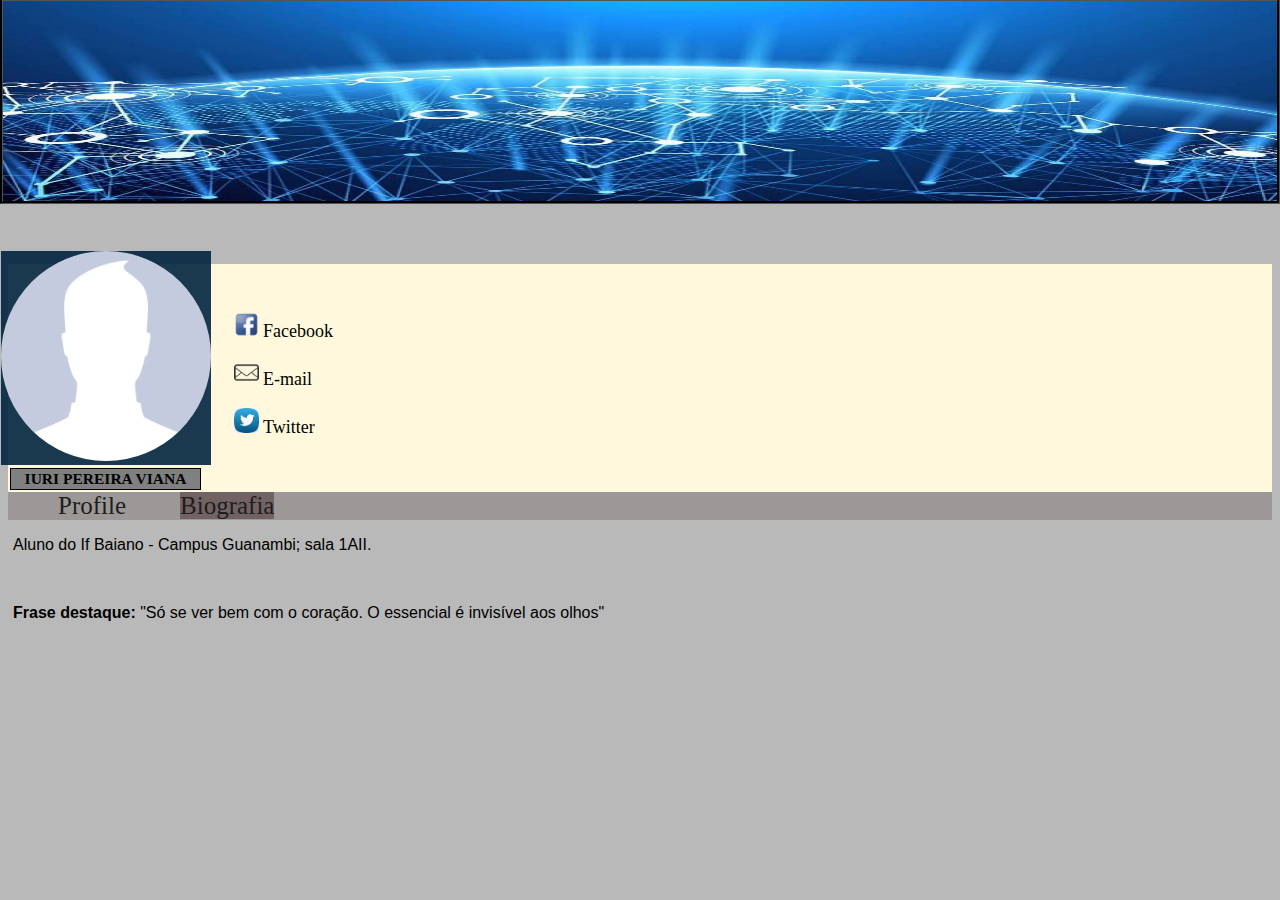
==== biografia.html @ 9e9d2490 "Editando" ====
<!DOCTYPE html>
<html lang="pt-br">
<head>
    <meta charset="UTF-8">
    <meta name="viewport" content="width=device-width, initial-scale= 1, maximum-scale=1, user-scalable=no">
    <meta http-equiv="X-Ua-Compatible" content="ie=edge">
    <link rel="stylesheet" type="text/css" href="estilo.css">
    <link rel="stylesheet" type="text/css" href="estily.css">
    <link rel="stylesheet" type="text/css" href="Contatos.css">
    <link rel="stylesheet" type="text/css" href="Sla.css">
    <link rel=icon type="image/x-icon" href="img/Indice.ico">
    <title>Fórum</title>
</head>
<body>



    <div class="Imgi back2">
    <img src="img/Banner.png">
    </div>



    <div class="back">
<pre>


</pre>

    </div>
    <div class="back3">
    <table>
    <tr><td>

    <div class="Image">
    <div class="Back Img">
    <a href="img/images.jpg"><center><img src="img/images.jpg"></center></a>
    </div>
    </div></td>
    
    <td>
        
    <div class="Sla">

    <div>
    <br/><i class="icone face"></i>
    <a href="">Facebook</a>
    </div>
    <div>
        <br/><i class="icone email"></i>
    <a href="">E-mail</a>
    </div>
    <div>
        <br/><i class="icone twitter"></i>
    <a href="">Twitter</a>
    </div>
    </div>
    </td>

    </tr>



    <tr>
       
        <td class="text manga"><strong>IURI PEREIRA VIANA</strong></td>
    
    </tr>
    </table>
</div>
<div class="Header">
<a href="Profile.html">Profile</a>
<a class="active" href="index.html">Biografia</a>
</div>

<div class="TEXT">
<p>Aluno do If Baiano - Campus Guanambi; sala 1AII.</p><br>

<p><strong>Frase destaque:</strong> "Só se ver bem com o coração. O essencial 
é invisível aos olhos" </p>

</div>


</body>
</html>
---- estilo.css ----
.Imgi img{


width: 100%;
height: 200px;
border: 3px groove black;


}
.Image img{
    border-radius: 50%;
    border-bottom: blue;
    width: 210px;
    height: 210px;

 
}
.Image img:hover{
    filter: alpha(opacity=100); 
    -moz-opacity:0.8; 
    opacity:0.8;

}

.Back{
    background-color: rgba(5, 38, 65, 0.918);
    margin-top: -16px;
    margin-right: -11px;
    margin-left: -10px;
    }


.text{
text-align: center;
font-family: fantasy;
font-size: 97%;
background-color: gray;
margin-right: -2px;
margin-left: -8px;
}

.manga{
border: 1px groove black;

margin-right: -2px;
margin-left: -8px;


}
---- estily.css ----
body{
background-color: rgba(128, 128, 128, 0.548);

}


.back2{
margin-top: -10px;
margin-right: -2px;
margin-left: -8px;


}





.back3{
background-color: cornsilk;


}
---- Contatos.css ----
.Sla a{
text-align: center;
text-decoration: none;
color: black;
font-size: large;
}

.Sla p{
    
    margin-left:100px;
    color: black;
    font-size: large;
    }


    .Sla li{
      
        margin-left:100px;
        color: black;
        font-size: large;
        }
    


.Sla a:hover{
color: brown;
}

.icone {

    width: 25px;
    height: 25px;
    margin-left:30px;
    background-size: cover;
    display: inline-block;
}


.face {
    background-image: url(img/Face.png);
}

.email{
    background-image: url(img/índice.jpg);

}

.twitter{
    background-image: url(img/índice2.jpg);

}

.Esc{
    background-image: url(img/isso.png);

}
---- Sla.css ----
.Header{
background-color: rgba(156, 151, 151, 0.986);

}

.Header a{
text-decoration: none;
color: rgb(32, 29, 29);
font-size: 25px;
margin-left: 50px;
}

.Header a:hover{
color: lavender; 
}

.Header a.active{
background-color: rgba(109, 95, 95, 0.932);
}

.TEXT{
font-family: Arial, Helvetica, sans-serif;
font-size: medium;
margin-left: 5px;
}

.TEXTT{
    font-family: Arial, Helvetica, sans-serif;
    font-size: medium;
    margin-left: 60px;
    }
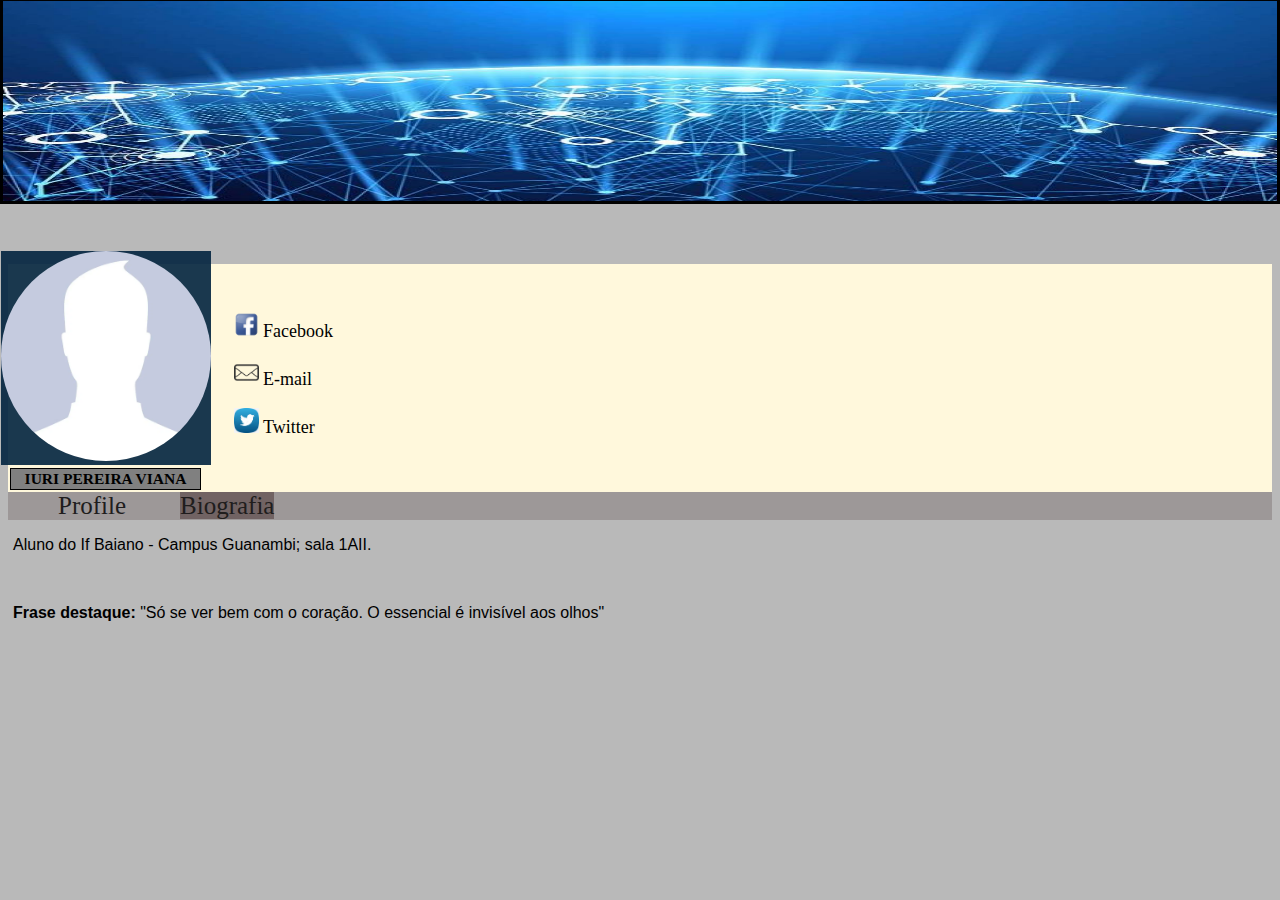
==== commit c5e9f541: "Comentários" ====
--- a/biografia.html
+++ b/biografia.html
@@ -8,7 +8,7 @@
     <link rel="stylesheet" type="text/css" href="estily.css">
     <link rel="stylesheet" type="text/css" href="Contatos.css">
     <link rel="stylesheet" type="text/css" href="Sla.css">
-    <link rel=icon type="image/x-icon" href="img/Indice.ico">
+    <link rel=icon type="image/x-icon" href="img/indicee.ico">
     <title>Fórum</title>
 </head>
 <body>
@@ -21,13 +21,11 @@
 
 
 
-    <div class="back">
 <pre>
 
 
 </pre>
 
-    </div>
     <div class="back3">
     <table>
     <tr><td>
--- a/estilo.css
+++ b/estilo.css
@@ -1,49 +1,59 @@
-.Imgi img{
+.Imgi img{  /* Class Imgi */
 
 
-width: 100%;
-height: 200px;
-border: 3px groove black;
+width: 100%; /*Define a largura da imagem*/
+height: 200px; /*Define a altura da imagem*/
+border: 3px solid black; /*Define uma borda de 3 pixels sólida para a imagem;
+cor preta*/
 
 
 }
-.Image img{
-    border-radius: 50%;
-    border-bottom: blue;
-    width: 210px;
-    height: 210px;
+
+.back2{ /* Class que vai posicionar o Banner para que consiga cobrir todo o monitor*/
+    margin-top: -10px; /* Posiciona o Banner 10 pixels à cima */
+    margin-right: -2px; /* Posiciona o Banner 10 pixels à direita*/
+    margin-left: -8px; /* Posiciona o Banner 10 pixels à esquerda */
+    
+    
+    }
+.Image img{  /* Define a imagem de perfil */
+    border-radius: 50%; /* Deixa a imagem em formato redondo*/
+    border-bottom: blue; /* borda azul */
+    width: 210px; /* Define largura */
+    height: 210px; /* Define altura */
 
  
 }
-.Image img:hover{
+.Image img:hover{ /* Class Image agora com atributo :hover; quando o mouse estiver
+em cima da imagem, ela vai apresentar opacidade*/
     filter: alpha(opacity=100); 
     -moz-opacity:0.8; 
     opacity:0.8;
 
 }
 
-.Back{
-    background-color: rgba(5, 38, 65, 0.918);
-    margin-top: -16px;
-    margin-right: -11px;
-    margin-left: -10px;
+.Back{  /* Define fundo da imagem de perfil */
+    background-color: rgba(5, 38, 65, 0.918); /* Define cor do fundo */
+    margin-top: -16px; /* Posiciona 16 pixels para cima */
+    margin-right: -11px; /* Posiciona 11 pixels para direita */
+    margin-left: -10px; /* Posiciona 11 pixels para esquerda */
     }
 
 
-.text{
-text-align: center;
-font-family: fantasy;
-font-size: 97%;
-background-color: gray;
-margin-right: -2px;
-margin-left: -8px;
+.text{ /*Define o css para texto*/
+text-align: center; /*Texto alinhado no centro*/
+font-family: fantasy; /*Tipo de font*/
+font-size: 97%; /*Tamanho da font*/
+background-color: gray; /*Define cor de fundo no lugar que se encontra o texto*/
+margin-right: -2px; /* Posiciona 2 pixels para a direita*/
+margin-left: -8px; /*Posiciona 8 pixels para a esquerda*/
 }
 
 .manga{
-border: 1px groove black;
+border: 1px groove black; /*Borda na região do texto, um pixel preto*/
 
-margin-right: -2px;
-margin-left: -8px;
+margin-right: -2px; /* Posiciona 2 pixels para a direita*/
+margin-left: -8px; /*Posiciona 8 pixels para a esquerda*/
 
 
 }--- a/estily.css
+++ b/estily.css
@@ -1,26 +1,13 @@
 
 
 
-body{
-background-color: rgba(128, 128, 128, 0.548);
-
+body{ /* Toda a tag body recebe : */
+background-color: rgba(128, 128, 128, 0.548); /* Cor de fundo */
 }
 
 
-.back2{
-margin-top: -10px;
-margin-right: -2px;
-margin-left: -8px;
-
-
-}
-
-
-
-
-
-.back3{
-background-color: cornsilk;
+.back3{ /* Cor de fundo própria da tabela */
+background-color: cornsilk; 
 
 
 }--- a/Contatos.css
+++ b/Contatos.css
@@ -1,41 +1,23 @@
-.Sla a{
-text-align: center;
-text-decoration: none;
-color: black;
-font-size: large;
+.Sla a{  /*Define css das tags <a>*/
+text-align: center; /*Texto alinhado ao centro*/
+text-decoration: none; /*Sem decoração de texto, tira sublinhamento dos links*/
+color: black; /*Cor do texto: preta*/
+font-size: large; /*Tamanho de fonte larga*/
+}
+.Sla a:hover{ /*css para tags <a> quando mouse estiver em cima*/
+color: brown; /*Cor vermelha*/
 }
 
-.Sla p{
-    
-    margin-left:100px;
-    color: black;
-    font-size: large;
-    }
+.icone { /*Definindo ícones*/
 
-
-    .Sla li{
-      
-        margin-left:100px;
-        color: black;
-        font-size: large;
-        }
-    
-
-
-.Sla a:hover{
-color: brown;
+    width: 25px; /*Lergura*/
+    height: 25px; /*Altura*/
+    margin-left:30px; /*Posicionando 30 pixels para a direita*/
+    background-size: cover; /*Tamanho do fundo, cover = 100%*/
+    display: inline-table; /*Função semelhante ao float left, carrega os fundos no elemento*/
 }
 
-.icone {
-
-    width: 25px;
-    height: 25px;
-    margin-left:30px;
-    background-size: cover;
-    display: inline-block;
-}
-
-
+/* Definindo as imagens de fundo para os ícones*/
 .face {
     background-image: url(img/Face.png);
 }
--- a/Sla.css
+++ b/Sla.css
@@ -1,31 +1,31 @@
-.Header{
+.Header{ /*Define fundo da região do cabeçalho; um gray mais escuro*/
 background-color: rgba(156, 151, 151, 0.986);
 
 }
 
-.Header a{
-text-decoration: none;
-color: rgb(32, 29, 29);
-font-size: 25px;
-margin-left: 50px;
+.Header a{ /*Define estilo para tags <a> dentro do div .Header*/
+text-decoration: none; /*texto sem decoração, retira sublinhado do link*/
+color: rgb(32, 29, 29); /*Cor do texto preto*/
+font-size: 25px; /*Tamanho da font 25 pixels*/
+margin-left: 50px; /*Posiciona <a> 50 pixels à direita*/
 }
 
-.Header a:hover{
-color: lavender; 
+.Header a:hover{ /*Estilo da <a> dentro do div Header quando o mouse estar em cima*/
+color: lavender;  /*Cor de texto branco*/
 }
 
-.Header a.active{
-background-color: rgba(109, 95, 95, 0.932);
+.Header a.active{ /*Estilo da <a> dentro do div Header quando ativo*/
+background-color: rgba(109, 95, 95, 0.932);  /*Cor de fundo mais escura*/
 }
 
-.TEXT{
-font-family: Arial, Helvetica, sans-serif;
-font-size: medium;
-margin-left: 5px;
+.TEXT{ 
+font-family: Arial, Helvetica, sans-serif; /*Tipo de font*/
+font-size: medium; /*Tamanho da font*/
+margin-left: 5px; /*Texto posicionado 5 pixels à direita*/
 }
 
 .TEXTT{
-    font-family: Arial, Helvetica, sans-serif;
-    font-size: medium;
-    margin-left: 60px;
+    font-family: Arial, Helvetica, sans-serif; /*Tipo de font*/
+    font-size: medium; /*Tamanho da font*/
+    margin-left: 60px; /*Texto posicionado 60 pixels à direita*/
     }
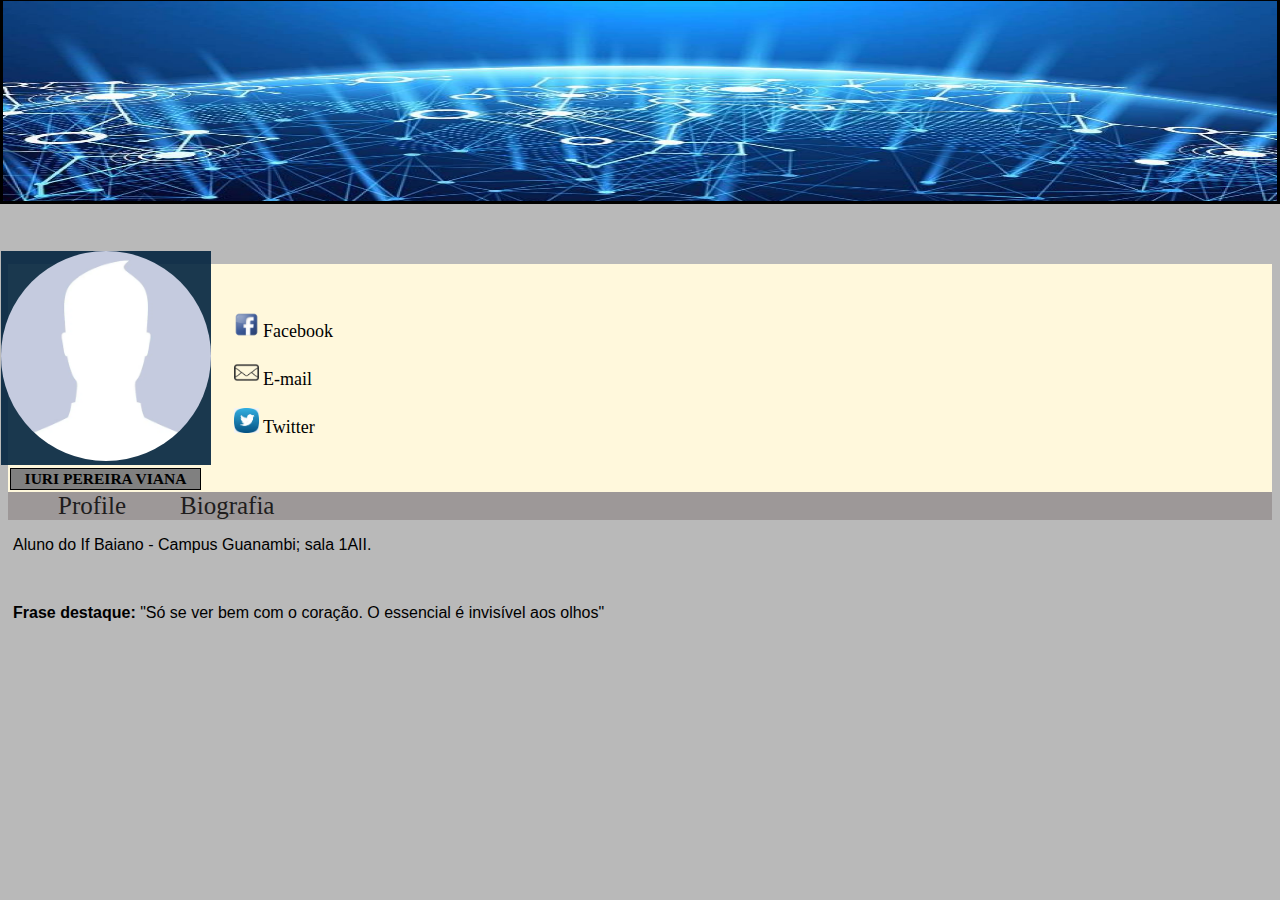
==== commit c8f67c28: "Removendo :active;" ====
--- a/biografia.html
+++ b/biografia.html
@@ -21,11 +21,13 @@
 
 
 
+    <div class="back">
 <pre>
 
 
 </pre>
 
+    </div>
     <div class="back3">
     <table>
     <tr><td>
@@ -68,7 +70,7 @@
 </div>
 <div class="Header">
 <a href="Profile.html">Profile</a>
-<a class="active" href="index.html">Biografia</a>
+<a href="index.html">Biografia</a>
 </div>
 
 <div class="TEXT">
--- a/Sla.css
+++ b/Sla.css
@@ -1,31 +1,27 @@
-.Header{ /*Define fundo da região do cabeçalho; um gray mais escuro*/
+.Header{
 background-color: rgba(156, 151, 151, 0.986);
 
 }
 
-.Header a{ /*Define estilo para tags <a> dentro do div .Header*/
-text-decoration: none; /*texto sem decoração, retira sublinhado do link*/
-color: rgb(32, 29, 29); /*Cor do texto preto*/
-font-size: 25px; /*Tamanho da font 25 pixels*/
-margin-left: 50px; /*Posiciona <a> 50 pixels à direita*/
+.Header a{
+text-decoration: none;
+color: rgb(32, 29, 29);
+font-size: 25px;
+margin-left: 50px;
 }
 
-.Header a:hover{ /*Estilo da <a> dentro do div Header quando o mouse estar em cima*/
-color: lavender;  /*Cor de texto branco*/
+.Header a:hover{
+color: lavender; 
 }
 
-.Header a.active{ /*Estilo da <a> dentro do div Header quando ativo*/
-background-color: rgba(109, 95, 95, 0.932);  /*Cor de fundo mais escura*/
-}
-
-.TEXT{ 
-font-family: Arial, Helvetica, sans-serif; /*Tipo de font*/
-font-size: medium; /*Tamanho da font*/
-margin-left: 5px; /*Texto posicionado 5 pixels à direita*/
+.TEXT{
+font-family: Arial, Helvetica, sans-serif;
+font-size: medium;
+margin-left: 5px;
 }
 
 .TEXTT{
-    font-family: Arial, Helvetica, sans-serif; /*Tipo de font*/
-    font-size: medium; /*Tamanho da font*/
-    margin-left: 60px; /*Texto posicionado 60 pixels à direita*/
+    font-family: Arial, Helvetica, sans-serif;
+    font-size: medium;
+    margin-left: 60px;
     }
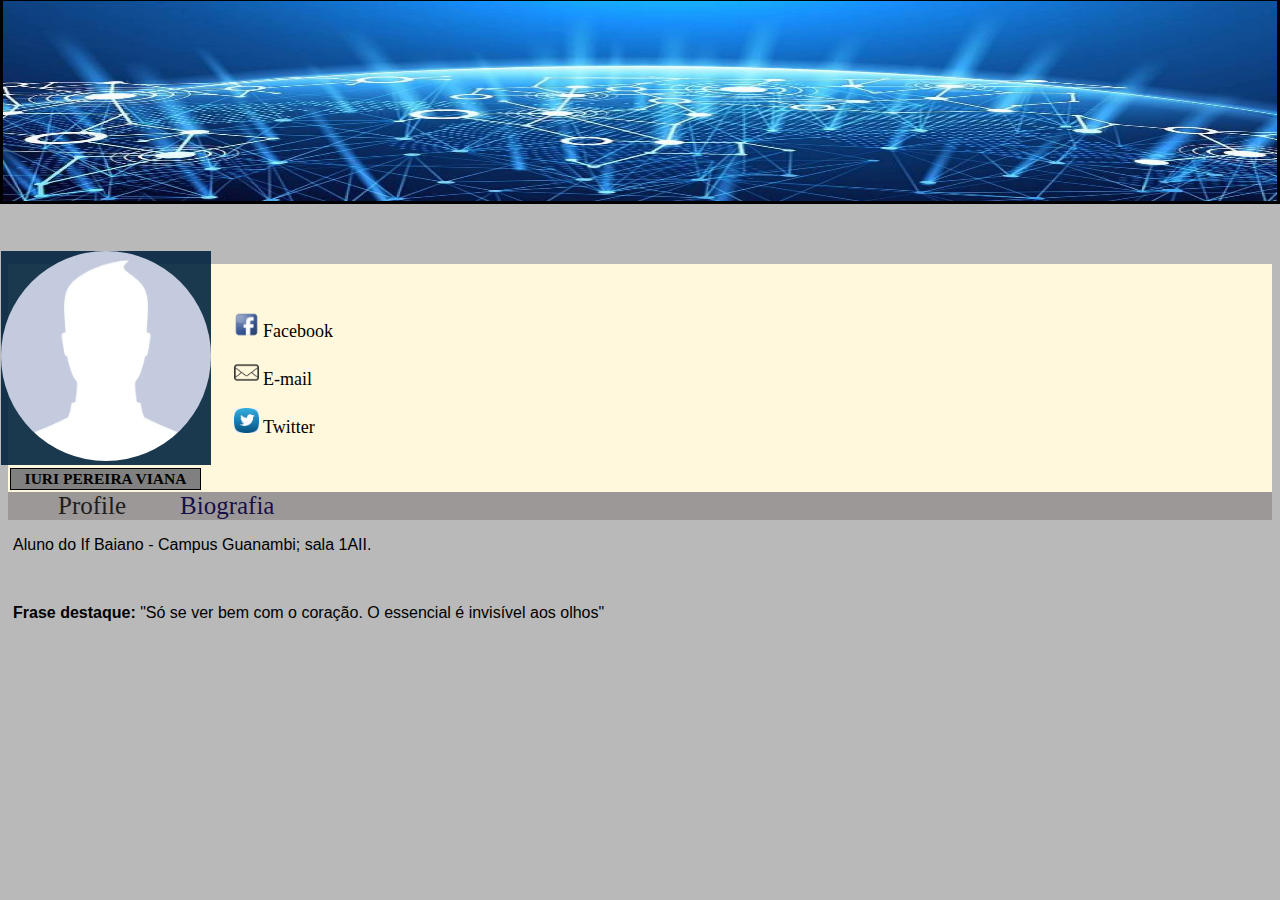
==== commit 7cbe4937: "Preservando :active; porém agora muda a cor, não o fundo." ====
--- a/biografia.html
+++ b/biografia.html
@@ -70,7 +70,7 @@
 </div>
 <div class="Header">
 <a href="Profile.html">Profile</a>
-<a href="index.html">Biografia</a>
+<a class="active" href="index.html">Biografia</a>
 </div>
 
 <div class="TEXT">
--- a/Sla.css
+++ b/Sla.css
@@ -14,6 +14,10 @@
 color: lavender; 
 }
 
+.Header a.active{
+color: rgba(10, 1, 63, 0.918);
+}
+
 .TEXT{
 font-family: Arial, Helvetica, sans-serif;
 font-size: medium;
